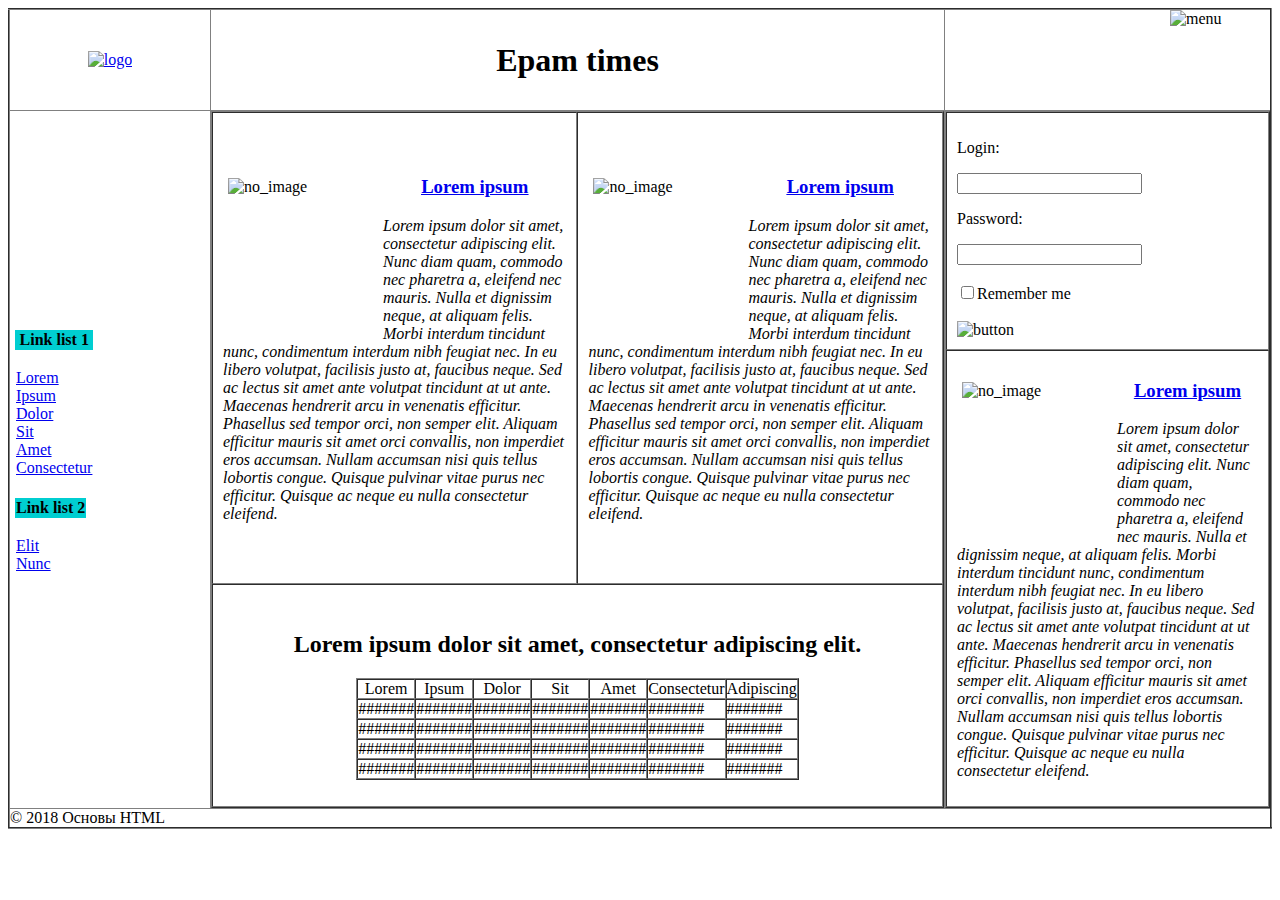
==== Epam times.html @ 080b2de4 "Update Epam times.html" ====
<!DOCTYPE html PUBLIC "-//W3C//DTD XHTML 1.0 Transitional//EN" "http://www.w3.org/TR/xhtml1/DTD/xhtml1-transitional.dtd">
<html height:100%>
<head>
    <meta http-equiv="Content-Type" content="text/html; charset=utf-8">
    <meta charset="utf-8">
    <title>Epam times</title>

</head>
<body width="100%" height="100%">
<table rules="all" width="100%" height="100%" cellpadding="0" cellspacing="0" border="2px solid">
<tr height="100px">
 <td align="center" >
    <a href="https://www.epam-group.ru/" name = "logo"><img src="C:\HTML\logo.png" target="_blank" alt = "logo" width="175px" height="100px" title="Official website Epam"></a>
 </td>
 <td>
   <h1 align="center">Epam times</h1>
 </td>
 <td>
  <img src="C:\HTML\menu.png" alt = "menu" align="right" width="100px" height="100px">
 </td>
</tr>
<tr>
 <td width="200px">
   <table>
  
   <td >
   <table align="center"> 
   <tr align="center"><th  align="center" bgcolor="#00CED1">Link list 1 </th></tr>
	<tr>
	 <td align="left">
                <dl>
                    <a href ="https://ru.wikipedia.org/wiki/Lorem_ipsum"title="https://ru.wikipedia.org/wiki/Lorem_ipsum"><dt>Lorem</dt></a>
                    <a href ="https://ru.wiktionary.org/wiki/ipsum"title="https://ru.wiktionary.org/wiki/ipsum"><dt>Ipsum</dt></a>
                    <a href ="https://ru.wiktionary.org/wiki/dolor"title="https://ru.wiktionary.org/wiki/dolor"><dt>Dolor</dt></a>
                    <a href ="https://ru.wiktionary.org/wiki/sit"title="https://ru.wiktionary.org/wiki/sit"><dt>Sit</dt></a>
                    <a href ="https://ru.wiktionary.org/wiki/amet"rel="nofollow" title="https://ru.wiktionary.org/wiki/amet"><dt>Amet</dt></a>
                    <a href ="https://en.wiktionary.org/wiki/consectetur"rel="nofollow" title="https://en.wiktionary.org/wiki/consectetur"><dt>Consectetur</dt></a>
                </dl>
     </td>
	</tr>
   </table>
   <table>
    <tr><th align="center" bgcolor="#00CED1">Link list 2</th></tr> 
	<tr> 
	<td>
                <dl>
                    <a href ="https://en.wikipedia.org/wiki/Elit,_Eritrea"title="https://en.wikipedia.org/wiki/Elit,_Eritrea"><dt>Elit</dt></a>
                    <a href ="#logo" title="logo"><dt>Nunc</dt></a>
                </dl>
    </td>
	</tr>
   </table>
   </td>
  </table>
  </td>
 <td>
  <table  width ="100%" height ="100%" cellpadding="10" cellspacing="0" border="1px solid"> 
   <tr>
    <td>
	<p><img src="C:\HTML\no_image.png" alt = "no_image" width="150px" height="150px" align="left" vspace="5" hspace="5"><a href ="https://ru.wikipedia.org/wiki/Lorem_ipsum"title="https://ru.wikipedia.org/wiki/Lorem_ipsum"><h3 align="center"><ins>Lorem ipsum</ins></h3></a><i>Lorem ipsum dolor sit amet, consectetur adipiscing elit. Nunc diam quam, commodo nec pharetra a, eleifend nec mauris. Nulla et dignissim neque, at aliquam felis. Morbi interdum tincidunt nunc, condimentum interdum nibh feugiat nec. In eu libero volutpat, facilisis justo at, faucibus neque. Sed ac lectus sit amet ante volutpat tincidunt at ut ante. Maecenas hendrerit arcu in venenatis efficitur. Phasellus sed tempor orci, non semper elit. Aliquam efficitur mauris sit amet orci convallis, non imperdiet eros accumsan. Nullam accumsan nisi quis tellus lobortis congue. Quisque pulvinar vitae purus nec efficitur. Quisque ac neque eu nulla consectetur eleifend.</i></p>
    </td>
	<td>
	 <p><img src="C:\HTML\no_image.png" alt = "no_image" width="150px" height="150px" align="left" vspace="5" hspace="5"><a href ="https://ru.wikipedia.org/wiki/Lorem_ipsum"title="https://ru.wikipedia.org/wiki/Lorem_ipsum"><h3 align="center"><ins>Lorem ipsum</ins></h3></a><i>Lorem ipsum dolor sit amet, consectetur adipiscing elit. Nunc diam quam, commodo nec pharetra a, eleifend nec mauris. Nulla et dignissim neque, at aliquam felis. Morbi interdum tincidunt nunc, condimentum interdum nibh feugiat nec. In eu libero volutpat, facilisis justo at, faucibus neque. Sed ac lectus sit amet ante volutpat tincidunt at ut ante. Maecenas hendrerit arcu in venenatis efficitur. Phasellus sed tempor orci, non semper elit. Aliquam efficitur mauris sit amet orci convallis, non imperdiet eros accumsan. Nullam accumsan nisi quis tellus lobortis congue. Quisque pulvinar vitae purus nec efficitur. Quisque ac neque eu nulla consectetur eleifend.</i></p>
	</td>
   </tr>
   <tr>
    <td colspan="2">
	 <table align="center" cellpadding="0" cellspacing="0" border="1px solid">
			<tr>
			<h2 align="center">Lorem ipsum dolor sit amet, consectetur adipiscing elit.<h2>
			<thead>
			<td align="center">Lorem </td>
			<td align="center">Ipsum </td>
			<td align="center">Dolor </td>
			<td align="center">Sit </td>
			<td align="center">Amet </td>
			<td align="center">Consectetur </td>
			<td align="center">Adipiscing </td>
			</thead>
			</tr>
			<tr>
			<td align="left">####### </td>
			<td align="left">####### </td>
			<td align="left">####### </td>
			<td align="left">####### </td>
			<td align="left">####### </td>
			<td align="left">####### </td>
			<td align="left">####### </td>
			</tr>
			<tr>
			<td align="left">####### </td>
			<td align="left">####### </td>
			<td align="left">####### </td>
			<td align="left">####### </td>
			<td align="left">####### </td>
			<td align="left">####### </td>
			<td align="left">####### </td>
			</tr>
			<tr>
			<td align="left">####### </td>
			<td align="left">####### </td>
			<td align="left">####### </td>
			<td align="left">####### </td>
			<td align="left">####### </td>
			<td align="left">####### </td>
			<td align="left">####### </td>
			</tr>
			<tr>
			<td align="left">####### </td>
			<td align="left">####### </td>
			<td align="left">####### </td>
			<td align="left">####### </td>
			<td align="left">####### </td>
			<td align="left">####### </td>
			<td align="left">####### </td>
			</tr>
	  </table>
	</td>
   </tr>
  </table>
 </td>
 <td>
  <table width="325px" cellpadding="10" cellspacing="0" border="1px solid">
  <tr> 
   <td>
    <form>
	        <p>Login:</p>
			<input type="text" name="Enter the login"/>
			<br />
			<p>Password:</p>
			<input type="password" name="Enter the password"/><br />
			<br />
			<input type="checkbox" name="Remember me" value="1" />Remember me<br />
			<br />
			<img src="C:\HTML\button.png" alt = "button" width="150" height="75">
    </form>
   </td>
  </tr>
  <tr>
   <td>
     <p><img src="C:\HTML\no_image.png" alt = "no_image" width="150px" height="150px" align="left" vspace="5" hspace="5"><a href ="https://ru.wikipedia.org/wiki/Lorem_ipsum"title="https://ru.wikipedia.org/wiki/Lorem_ipsum"><h3 align="center"><ins>Lorem ipsum</ins></h3></a><i>Lorem ipsum dolor sit amet, consectetur adipiscing elit. Nunc diam quam, commodo nec pharetra a, eleifend nec mauris. Nulla et dignissim neque, at aliquam felis. Morbi interdum tincidunt nunc, condimentum interdum nibh feugiat nec. In eu libero volutpat, facilisis justo at, faucibus neque. Sed ac lectus sit amet ante volutpat tincidunt at ut ante. Maecenas hendrerit arcu in venenatis efficitur. Phasellus sed tempor orci, non semper elit. Aliquam efficitur mauris sit amet orci convallis, non imperdiet eros accumsan. Nullam accumsan nisi quis tellus lobortis congue. Quisque pulvinar vitae purus nec efficitur. Quisque ac neque eu nulla consectetur eleifend.</i></p>
   </td> 
  </tr>
  </table>
 </td>
</tr>

<tr>
  <td colspan="3">&copy; 2018 Основы HTML</td>
 </tr>
</table>
</body>
</html>
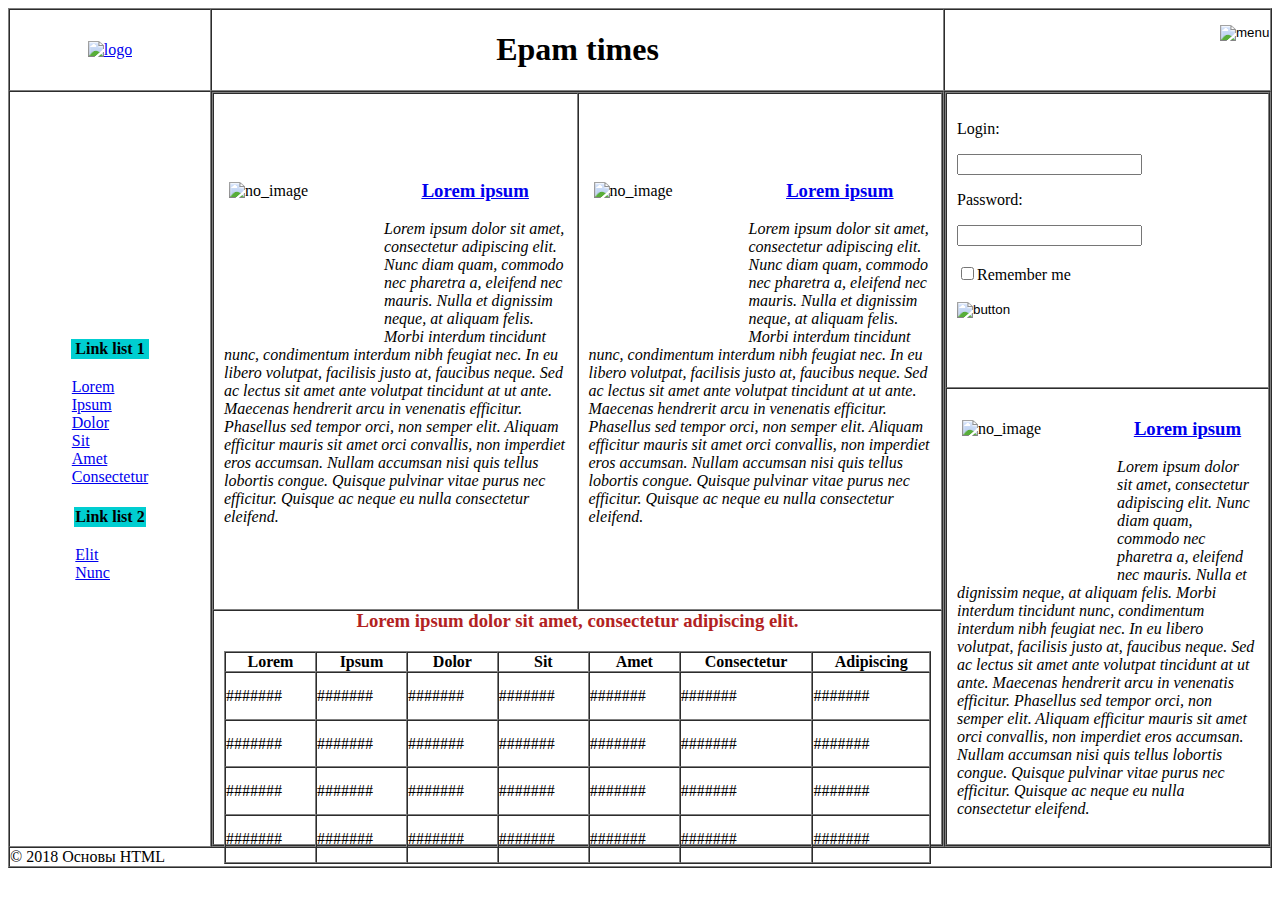
==== commit fe6b5a2e: "Update Epam times.html" ====
--- a/Epam times.html
+++ b/Epam times.html
@@ -6,28 +6,28 @@
     <title>Epam times</title>
 
 </head>
-<body width="100%" height="100%">
-<table rules="all" width="100%" height="100%" cellpadding="0" cellspacing="0" border="2px solid">
-<tr height="100px">
+<body>
+<table width="100%" height="100%" cellpadding="0" cellspacing="0" border="1px solid">
+<tr height="75px" height="75px">
  <td align="center" >
     <a href="https://www.epam-group.ru/" name = "logo"><img src="C:\HTML\logo.png" target="_blank" alt = "logo" width="175px" height="100px" title="Official website Epam"></a>
  </td>
  <td>
-   <h1 align="center">Epam times</h1>
+   <h1 align="center" >Epam times</h1>
  </td>
- <td>
-  <img src="C:\HTML\menu.png" alt = "menu" align="right" width="100px" height="100px">
+ <td >
+  <input type = "image" src = "C:\HTML\menu.png" name = "menu" align="right" alt = "menu" width="50px" height="50px" value = "Значение кнопки" /> 
  </td>
 </tr>
 <tr>
  <td width="200px">
-   <table>
+   <table width ="100%" height ="100%">
   
    <td >
    <table align="center"> 
-   <tr align="center"><th  align="center" bgcolor="#00CED1">Link list 1 </th></tr>
+   <tr  align="center"><th  align="center" bgcolor="#00CED1">Link list 1 </th></tr>
 	<tr>
-	 <td align="left">
+	 <td  align="left">
                 <dl>
                     <a href ="https://ru.wikipedia.org/wiki/Lorem_ipsum"title="https://ru.wikipedia.org/wiki/Lorem_ipsum"><dt>Lorem</dt></a>
                     <a href ="https://ru.wiktionary.org/wiki/ipsum"title="https://ru.wiktionary.org/wiki/ipsum"><dt>Ipsum</dt></a>
@@ -39,7 +39,7 @@
      </td>
 	</tr>
    </table>
-   <table>
+   <table align="center">
     <tr><th align="center" bgcolor="#00CED1">Link list 2</th></tr> 
 	<tr> 
 	<td>
@@ -54,9 +54,9 @@
   </table>
   </td>
  <td>
-  <table  width ="100%" height ="100%" cellpadding="10" cellspacing="0" border="1px solid"> 
+  <table   width ="100%" height ="100%" cellpadding="10" cellspacing="0" border="1px solid"> 
    <tr>
-    <td>
+    <td style="text-align: top;">
 	<p><img src="C:\HTML\no_image.png" alt = "no_image" width="150px" height="150px" align="left" vspace="5" hspace="5"><a href ="https://ru.wikipedia.org/wiki/Lorem_ipsum"title="https://ru.wikipedia.org/wiki/Lorem_ipsum"><h3 align="center"><ins>Lorem ipsum</ins></h3></a><i>Lorem ipsum dolor sit amet, consectetur adipiscing elit. Nunc diam quam, commodo nec pharetra a, eleifend nec mauris. Nulla et dignissim neque, at aliquam felis. Morbi interdum tincidunt nunc, condimentum interdum nibh feugiat nec. In eu libero volutpat, facilisis justo at, faucibus neque. Sed ac lectus sit amet ante volutpat tincidunt at ut ante. Maecenas hendrerit arcu in venenatis efficitur. Phasellus sed tempor orci, non semper elit. Aliquam efficitur mauris sit amet orci convallis, non imperdiet eros accumsan. Nullam accumsan nisi quis tellus lobortis congue. Quisque pulvinar vitae purus nec efficitur. Quisque ac neque eu nulla consectetur eleifend.</i></p>
     </td>
 	<td>
@@ -65,17 +65,17 @@
    </tr>
    <tr>
     <td colspan="2">
-	 <table align="center" cellpadding="0" cellspacing="0" border="1px solid">
+	<h3 align="center"><font color="#B22222" >Lorem ipsum dolor sit amet, consectetur adipiscing elit.</font></h3>
+	 <table width="100%"  height="100%" align="center" cellpadding="0" cellspacing="0" border="1px solid">
 			<tr>
-			<h2 align="center">Lorem ipsum dolor sit amet, consectetur adipiscing elit.<h2>
 			<thead>
-			<td align="center">Lorem </td>
-			<td align="center">Ipsum </td>
-			<td align="center">Dolor </td>
-			<td align="center">Sit </td>
-			<td align="center">Amet </td>
-			<td align="center">Consectetur </td>
-			<td align="center">Adipiscing </td>
+			<td align="center"><b>Lorem</b></td>
+			<td align="center"><b>Ipsum</b></td>
+			<td align="center"><b>Dolor</b></td>
+			<td align="center"><b>Sit</b></td>
+			<td align="center"><b>Amet</b></td>
+			<td align="center"><b>Consectetur</b></td>
+			<td align="center"><b>Adipiscing</b></td>
 			</thead>
 			</tr>
 			<tr>
@@ -132,7 +132,7 @@
 			<br />
 			<input type="checkbox" name="Remember me" value="1" />Remember me<br />
 			<br />
-			<img src="C:\HTML\button.png" alt = "button" width="150" height="75">
+		    <input type = "image" src = "C:\HTML\button.png" name = "button" alt = "button" width="150" height="75" value = "Значение кнопки" /> 
     </form>
    </td>
   </tr>
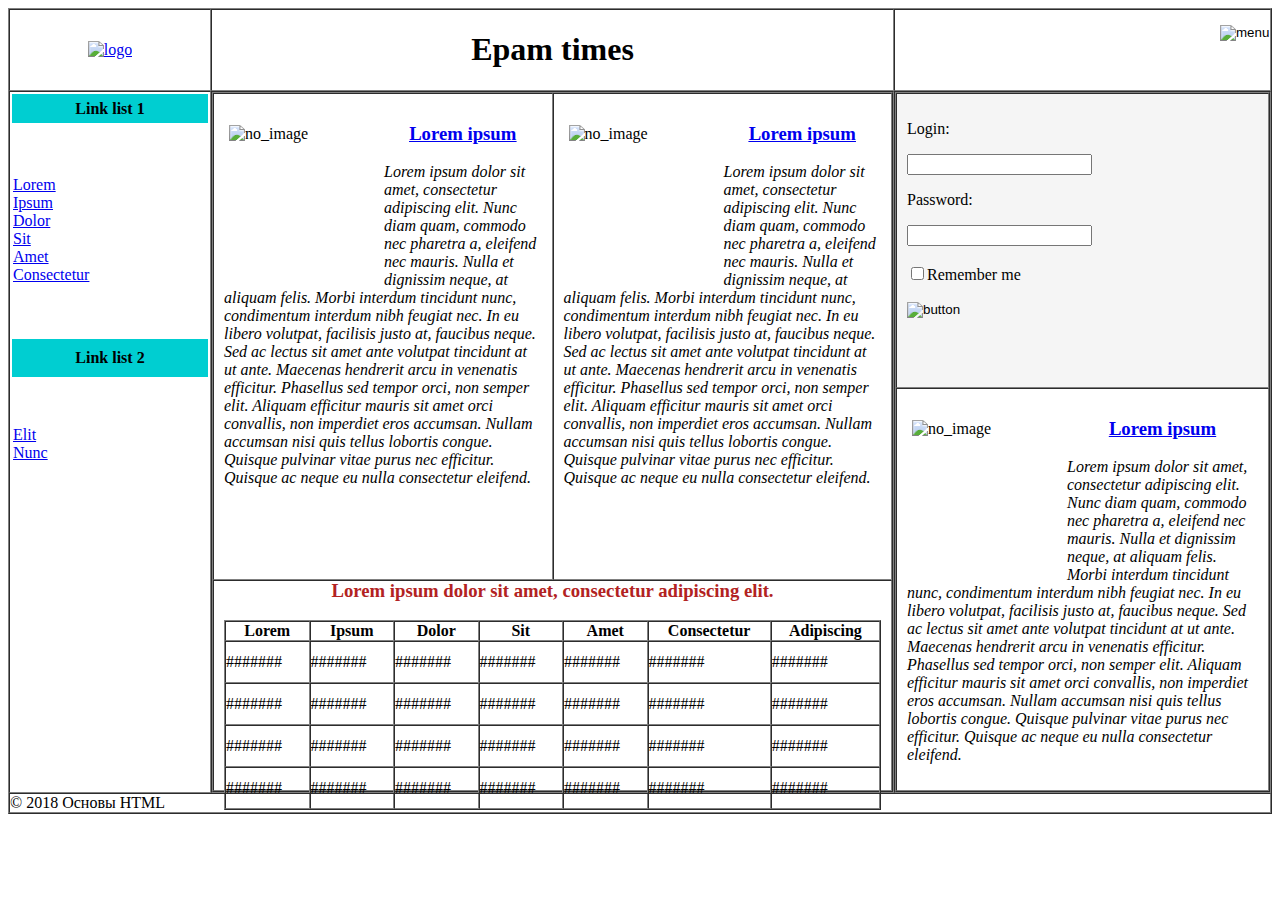
==== commit 59cb59b4: "Update Epam times.html" ====
--- a/Epam times.html
+++ b/Epam times.html
@@ -8,9 +8,9 @@
 </head>
 <body>
 <table width="100%" height="100%" cellpadding="0" cellspacing="0" border="1px solid">
-<tr height="75px" height="75px">
+<tr  height="75px" height="75px">
  <td align="center" >
-    <a href="https://www.epam-group.ru/" name = "logo"><img src="C:\HTML\logo.png" target="_blank" alt = "logo" width="175px" height="100px" title="Official website Epam"></a>
+    <a href="https://www.epam-group.ru/" name = "logo"><img src="C:\HTML\logo.png" target="_blank" alt = "logo" width="175px" height="75px" title="Official website Epam"></a>
  </td>
  <td>
    <h1 align="center" >Epam times</h1>
@@ -20,12 +20,9 @@
  </td>
 </tr>
 <tr>
- <td width="200px">
-   <table width ="100%" height ="100%">
-  
-   <td >
-   <table align="center"> 
-   <tr  align="center"><th  align="center" bgcolor="#00CED1">Link list 1 </th></tr>
+ <td valign= "top" width="200px">
+   <table align="center" height="35%" width="100%"> 
+   <tr  align="center" bgcolor="#00CED1" ><th  align="center" >Link list 1 </th></tr>
 	<tr>
 	 <td  align="left">
                 <dl>
@@ -39,7 +36,7 @@
      </td>
 	</tr>
    </table>
-   <table align="center">
+   <table align="center" height="25%" width="100%">
     <tr><th align="center" bgcolor="#00CED1">Link list 2</th></tr> 
 	<tr> 
 	<td>
@@ -50,21 +47,19 @@
     </td>
 	</tr>
    </table>
-   </td>
-  </table>
   </td>
  <td>
   <table   width ="100%" height ="100%" cellpadding="10" cellspacing="0" border="1px solid"> 
    <tr>
-    <td style="text-align: top;">
+    <td valign= "top">
 	<p><img src="C:\HTML\no_image.png" alt = "no_image" width="150px" height="150px" align="left" vspace="5" hspace="5"><a href ="https://ru.wikipedia.org/wiki/Lorem_ipsum"title="https://ru.wikipedia.org/wiki/Lorem_ipsum"><h3 align="center"><ins>Lorem ipsum</ins></h3></a><i>Lorem ipsum dolor sit amet, consectetur adipiscing elit. Nunc diam quam, commodo nec pharetra a, eleifend nec mauris. Nulla et dignissim neque, at aliquam felis. Morbi interdum tincidunt nunc, condimentum interdum nibh feugiat nec. In eu libero volutpat, facilisis justo at, faucibus neque. Sed ac lectus sit amet ante volutpat tincidunt at ut ante. Maecenas hendrerit arcu in venenatis efficitur. Phasellus sed tempor orci, non semper elit. Aliquam efficitur mauris sit amet orci convallis, non imperdiet eros accumsan. Nullam accumsan nisi quis tellus lobortis congue. Quisque pulvinar vitae purus nec efficitur. Quisque ac neque eu nulla consectetur eleifend.</i></p>
     </td>
-	<td>
+	<td valign= "top">
 	 <p><img src="C:\HTML\no_image.png" alt = "no_image" width="150px" height="150px" align="left" vspace="5" hspace="5"><a href ="https://ru.wikipedia.org/wiki/Lorem_ipsum"title="https://ru.wikipedia.org/wiki/Lorem_ipsum"><h3 align="center"><ins>Lorem ipsum</ins></h3></a><i>Lorem ipsum dolor sit amet, consectetur adipiscing elit. Nunc diam quam, commodo nec pharetra a, eleifend nec mauris. Nulla et dignissim neque, at aliquam felis. Morbi interdum tincidunt nunc, condimentum interdum nibh feugiat nec. In eu libero volutpat, facilisis justo at, faucibus neque. Sed ac lectus sit amet ante volutpat tincidunt at ut ante. Maecenas hendrerit arcu in venenatis efficitur. Phasellus sed tempor orci, non semper elit. Aliquam efficitur mauris sit amet orci convallis, non imperdiet eros accumsan. Nullam accumsan nisi quis tellus lobortis congue. Quisque pulvinar vitae purus nec efficitur. Quisque ac neque eu nulla consectetur eleifend.</i></p>
 	</td>
    </tr>
    <tr>
-    <td colspan="2">
+    <td colspan="2" >
 	<h3 align="center"><font color="#B22222" >Lorem ipsum dolor sit amet, consectetur adipiscing elit.</font></h3>
 	 <table width="100%"  height="100%" align="center" cellpadding="0" cellspacing="0" border="1px solid">
 			<tr>
@@ -119,10 +114,10 @@
    </tr>
   </table>
  </td>
- <td>
-  <table width="325px" cellpadding="10" cellspacing="0" border="1px solid">
+ <td >
+  <table width="375px" cellpadding="10" cellspacing="0" border="1px solid">
   <tr> 
-   <td>
+   <td bgcolor="#F5F5F5">
     <form>
 	        <p>Login:</p>
 			<input type="text" name="Enter the login"/>
@@ -137,7 +132,7 @@
    </td>
   </tr>
   <tr>
-   <td>
+   <td valign= "top">
      <p><img src="C:\HTML\no_image.png" alt = "no_image" width="150px" height="150px" align="left" vspace="5" hspace="5"><a href ="https://ru.wikipedia.org/wiki/Lorem_ipsum"title="https://ru.wikipedia.org/wiki/Lorem_ipsum"><h3 align="center"><ins>Lorem ipsum</ins></h3></a><i>Lorem ipsum dolor sit amet, consectetur adipiscing elit. Nunc diam quam, commodo nec pharetra a, eleifend nec mauris. Nulla et dignissim neque, at aliquam felis. Morbi interdum tincidunt nunc, condimentum interdum nibh feugiat nec. In eu libero volutpat, facilisis justo at, faucibus neque. Sed ac lectus sit amet ante volutpat tincidunt at ut ante. Maecenas hendrerit arcu in venenatis efficitur. Phasellus sed tempor orci, non semper elit. Aliquam efficitur mauris sit amet orci convallis, non imperdiet eros accumsan. Nullam accumsan nisi quis tellus lobortis congue. Quisque pulvinar vitae purus nec efficitur. Quisque ac neque eu nulla consectetur eleifend.</i></p>
    </td> 
   </tr>
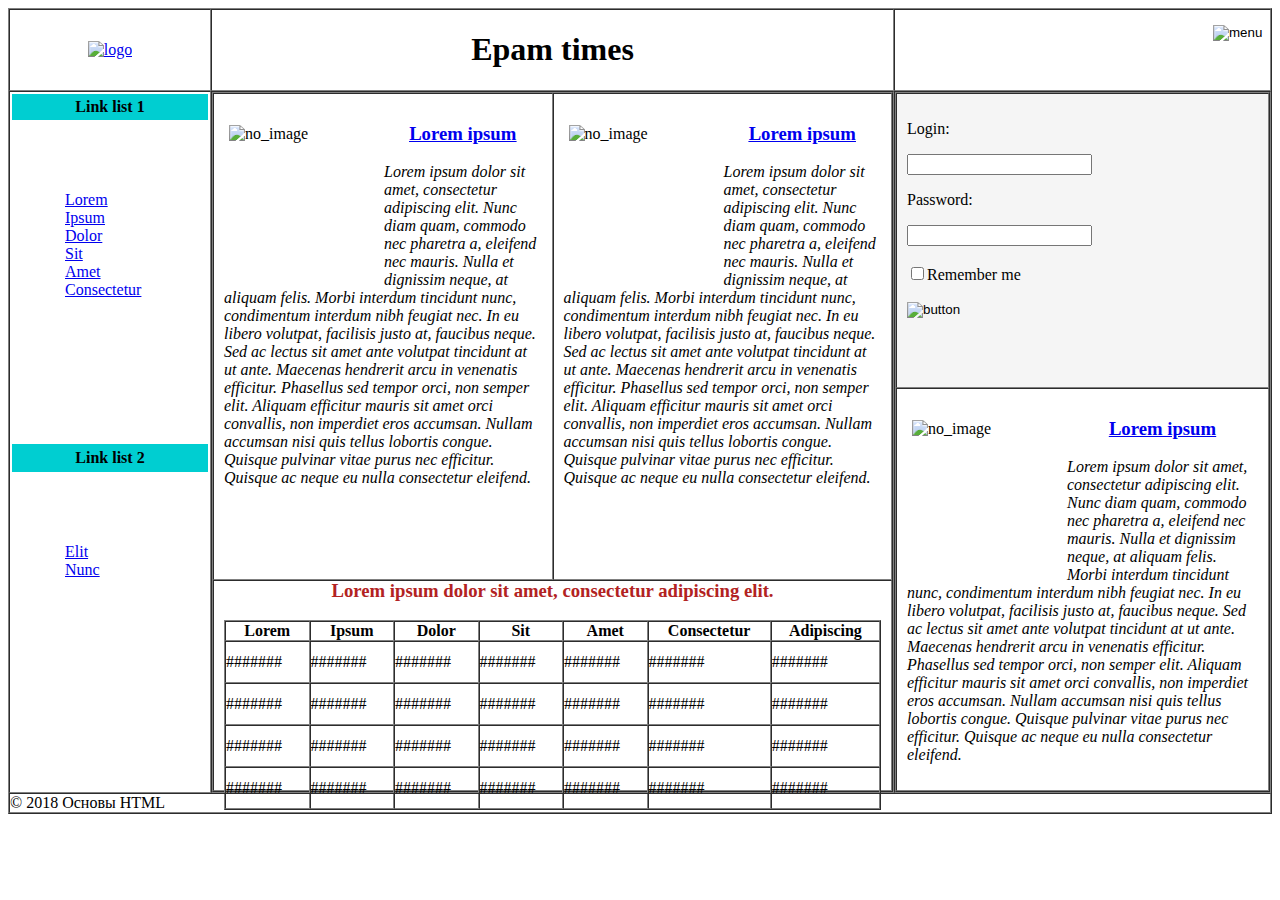
==== commit 9da29632: "Update Epam times.html" ====
--- a/Epam times.html
+++ b/Epam times.html
@@ -8,7 +8,7 @@
 </head>
 <body>
 <table width="100%" height="100%" cellpadding="0" cellspacing="0" border="1px solid">
-<tr  height="75px" height="75px">
+<tr  height="50px" height="75px">
  <td align="center" >
     <a href="https://www.epam-group.ru/" name = "logo"><img src="C:\HTML\logo.png" target="_blank" alt = "logo" width="175px" height="75px" title="Official website Epam"></a>
  </td>
@@ -16,15 +16,24 @@
    <h1 align="center" >Epam times</h1>
  </td>
  <td >
+ <table  align="right">
+ <tr>
+ <td>
   <input type = "image" src = "C:\HTML\menu.png" name = "menu" align="right" alt = "menu" width="50px" height="50px" value = "Значение кнопки" /> 
+  <td>
+  </tr>
+ </table>
  </td>
-</tr>
+ </tr>
 <tr>
  <td valign= "top" width="200px">
-   <table align="center" height="35%" width="100%"> 
-   <tr  align="center" bgcolor="#00CED1" ><th  align="center" >Link list 1 </th></tr>
-	<tr>
-	 <td  align="left">
+   <table align="center" height="50%" width="100%"> 
+   <tr align="center" bgcolor="#00CED1" ><th  align="center" >Link list 1 </th></tr>
+	<tr valign="top">
+	 <td>
+	 <table height="50%" cellpadding="50" >
+	 <tr>
+	 <td>
                 <dl>
                     <a href ="https://ru.wikipedia.org/wiki/Lorem_ipsum"title="https://ru.wikipedia.org/wiki/Lorem_ipsum"><dt>Lorem</dt></a>
                     <a href ="https://ru.wiktionary.org/wiki/ipsum"title="https://ru.wiktionary.org/wiki/ipsum"><dt>Ipsum</dt></a>
@@ -33,17 +42,26 @@
                     <a href ="https://ru.wiktionary.org/wiki/amet"rel="nofollow" title="https://ru.wiktionary.org/wiki/amet"><dt>Amet</dt></a>
                     <a href ="https://en.wiktionary.org/wiki/consectetur"rel="nofollow" title="https://en.wiktionary.org/wiki/consectetur"><dt>Consectetur</dt></a>
                 </dl>
+				</td>
+				</tr>
+				</table>
      </td>
 	</tr>
    </table>
-   <table align="center" height="25%" width="100%">
+   <table align="center" height="40%" width="100%">
     <tr><th align="center" bgcolor="#00CED1">Link list 2</th></tr> 
 	<tr> 
+	<td>
+	<table height="100%" cellpadding="50" >
+	<tr valign="top">
 	<td>
                 <dl>
                     <a href ="https://en.wikipedia.org/wiki/Elit,_Eritrea"title="https://en.wikipedia.org/wiki/Elit,_Eritrea"><dt>Elit</dt></a>
                     <a href ="#logo" title="logo"><dt>Nunc</dt></a>
                 </dl>
+				</td>
+				</tr>
+				</table>
     </td>
 	</tr>
    </table>
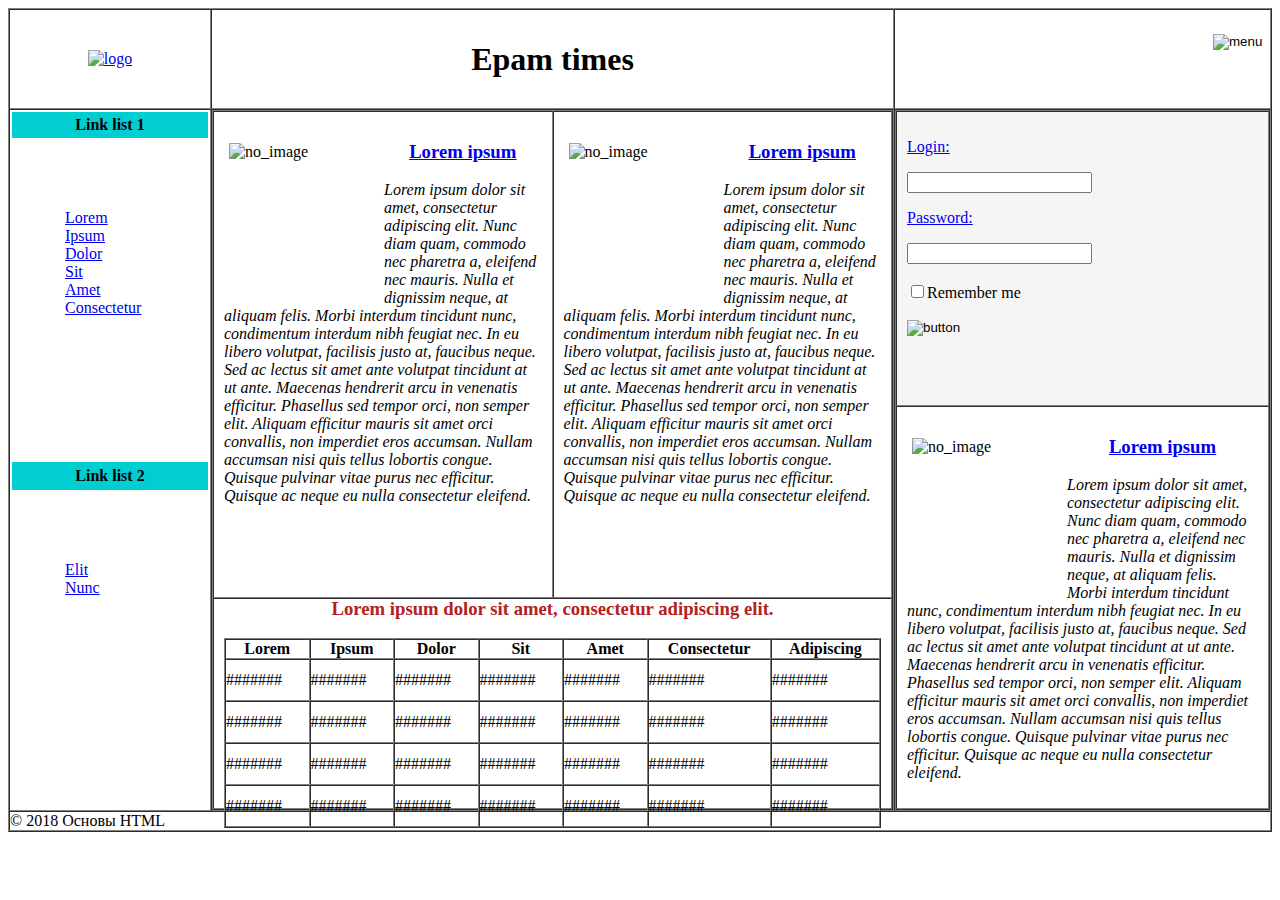
==== commit 8c45a48c: "Update Epam times.html" ====
--- a/Epam times.html
+++ b/Epam times.html
@@ -8,9 +8,9 @@
 </head>
 <body>
 <table width="100%" height="100%" cellpadding="0" cellspacing="0" border="1px solid">
-<tr  height="50px" height="75px">
+<tr  height="100px" height="75px">
  <td align="center" >
-    <a href="https://www.epam-group.ru/" name = "logo"><img src="C:\HTML\logo.png" target="_blank" alt = "logo" width="175px" height="75px" title="Official website Epam"></a>
+    <a href="https://www.epam-group.ru/" tabindex="1" name = "logo"><img src="C:\HTML\logo.png" target="_blank" alt = "logo" width="175px" height="75px" title="Official website Epam"></a>
  </td>
  <td>
    <h1 align="center" >Epam times</h1>
@@ -19,28 +19,28 @@
  <table  align="right">
  <tr>
  <td>
-  <input type = "image" src = "C:\HTML\menu.png" name = "menu" align="right" alt = "menu" width="50px" height="50px" value = "Значение кнопки" /> 
+  <input type = "image" src = "C:\HTML\menu.png" tabindex="2" name = "menu" align="right" alt = "menu" width="50px" height="50px" value = "Значение кнопки" /> 
   <td>
   </tr>
  </table>
  </td>
  </tr>
 <tr>
- <td valign= "top" width="200px">
-   <table align="center" height="50%" width="100%"> 
+ <td valign="top" width="200px">
+   <table align="center" height="50%" width="200px"> 
    <tr align="center" bgcolor="#00CED1" ><th  align="center" >Link list 1 </th></tr>
 	<tr valign="top">
-	 <td>
+	 <td valign="top">
 	 <table height="50%" cellpadding="50" >
 	 <tr>
-	 <td>
+	 <td valign="top">
                 <dl>
-                    <a href ="https://ru.wikipedia.org/wiki/Lorem_ipsum"title="https://ru.wikipedia.org/wiki/Lorem_ipsum"><dt>Lorem</dt></a>
-                    <a href ="https://ru.wiktionary.org/wiki/ipsum"title="https://ru.wiktionary.org/wiki/ipsum"><dt>Ipsum</dt></a>
-                    <a href ="https://ru.wiktionary.org/wiki/dolor"title="https://ru.wiktionary.org/wiki/dolor"><dt>Dolor</dt></a>
-                    <a href ="https://ru.wiktionary.org/wiki/sit"title="https://ru.wiktionary.org/wiki/sit"><dt>Sit</dt></a>
-                    <a href ="https://ru.wiktionary.org/wiki/amet"rel="nofollow" title="https://ru.wiktionary.org/wiki/amet"><dt>Amet</dt></a>
-                    <a href ="https://en.wiktionary.org/wiki/consectetur"rel="nofollow" title="https://en.wiktionary.org/wiki/consectetur"><dt>Consectetur</dt></a>
+                    <a href ="https://ru.wikipedia.org/wiki/Lorem_ipsum" accesskey="l" title="https://ru.wikipedia.org/wiki/Lorem_ipsum" tabindex="3">Lorem</a><br />
+                    <a href ="https://ru.wiktionary.org/wiki/ipsum" accesskey="i" title="https://ru.wiktionary.org/wiki/ipsum" tabindex="3">Ipsum</a><br />
+                    <a href ="https://ru.wiktionary.org/wiki/dolor"  accesskey="d" title="https://ru.wiktionary.org/wiki/dolor" tabindex="3">Dolor</a><br />
+                    <a href ="https://ru.wiktionary.org/wiki/sit" accesskey="s" title="https://ru.wiktionary.org/wiki/sit" tabindex="3">Sit</a><br />
+                    <a href ="https://ru.wiktionary.org/wiki/amet" accesskey="a" rel="nofollow" title="https://ru.wiktionary.org/wiki/amet" tabindex="4">Amet</a><br />
+                    <a href ="https://en.wiktionary.org/wiki/consectetur" accesskey="c" rel="nofollow" title="https://en.wiktionary.org/wiki/consectetur" tabindex="4">Consectetur</a>
                 </dl>
 				</td>
 				</tr>
@@ -48,16 +48,16 @@
      </td>
 	</tr>
    </table>
-   <table align="center" height="40%" width="100%">
+   <table align="center" height="40%" width="200px">
     <tr><th align="center" bgcolor="#00CED1">Link list 2</th></tr> 
-	<tr> 
-	<td>
+	<tr valign="top"> 
+	<td valign="top">
 	<table height="100%" cellpadding="50" >
-	<tr valign="top">
-	<td>
+	<tr >
+	<td valign="top">
                 <dl>
-                    <a href ="https://en.wikipedia.org/wiki/Elit,_Eritrea"title="https://en.wikipedia.org/wiki/Elit,_Eritrea"><dt>Elit</dt></a>
-                    <a href ="#logo" title="logo"><dt>Nunc</dt></a>
+                    <a href ="https://en.wikipedia.org/wiki/Elit,_Eritrea" accesskey="e" title="https://en.wikipedia.org/wiki/Elit,_Eritrea" tabindex="3">Elit</a><br />
+                    <a href ="#logo"  accesskey="n" title="logo" tabindex="3">Nunc</a>
                 </dl>
 				</td>
 				</tr>
@@ -70,10 +70,10 @@
   <table   width ="100%" height ="100%" cellpadding="10" cellspacing="0" border="1px solid"> 
    <tr>
     <td valign= "top">
-	<p><img src="C:\HTML\no_image.png" alt = "no_image" width="150px" height="150px" align="left" vspace="5" hspace="5"><a href ="https://ru.wikipedia.org/wiki/Lorem_ipsum"title="https://ru.wikipedia.org/wiki/Lorem_ipsum"><h3 align="center"><ins>Lorem ipsum</ins></h3></a><i>Lorem ipsum dolor sit amet, consectetur adipiscing elit. Nunc diam quam, commodo nec pharetra a, eleifend nec mauris. Nulla et dignissim neque, at aliquam felis. Morbi interdum tincidunt nunc, condimentum interdum nibh feugiat nec. In eu libero volutpat, facilisis justo at, faucibus neque. Sed ac lectus sit amet ante volutpat tincidunt at ut ante. Maecenas hendrerit arcu in venenatis efficitur. Phasellus sed tempor orci, non semper elit. Aliquam efficitur mauris sit amet orci convallis, non imperdiet eros accumsan. Nullam accumsan nisi quis tellus lobortis congue. Quisque pulvinar vitae purus nec efficitur. Quisque ac neque eu nulla consectetur eleifend.</i></p>
+	<p><img src="C:\HTML\no_image.png" alt = "no_image" width="150px" height="150px" align="left" vspace="5" hspace="5"><a href ="https://ru.wikipedia.org/wiki/Lorem_ipsum"title="https://ru.wikipedia.org/wiki/Lorem_ipsum" tabindex="9"><h3 align="center"><ins>Lorem ipsum</ins></h3></a><i>Lorem ipsum dolor sit amet, consectetur adipiscing elit. Nunc diam quam, commodo nec pharetra a, eleifend nec mauris. Nulla et dignissim neque, at aliquam felis. Morbi interdum tincidunt nunc, condimentum interdum nibh feugiat nec. In eu libero volutpat, facilisis justo at, faucibus neque. Sed ac lectus sit amet ante volutpat tincidunt at ut ante. Maecenas hendrerit arcu in venenatis efficitur. Phasellus sed tempor orci, non semper elit. Aliquam efficitur mauris sit amet orci convallis, non imperdiet eros accumsan. Nullam accumsan nisi quis tellus lobortis congue. Quisque pulvinar vitae purus nec efficitur. Quisque ac neque eu nulla consectetur eleifend.</i></p>
     </td>
 	<td valign= "top">
-	 <p><img src="C:\HTML\no_image.png" alt = "no_image" width="150px" height="150px" align="left" vspace="5" hspace="5"><a href ="https://ru.wikipedia.org/wiki/Lorem_ipsum"title="https://ru.wikipedia.org/wiki/Lorem_ipsum"><h3 align="center"><ins>Lorem ipsum</ins></h3></a><i>Lorem ipsum dolor sit amet, consectetur adipiscing elit. Nunc diam quam, commodo nec pharetra a, eleifend nec mauris. Nulla et dignissim neque, at aliquam felis. Morbi interdum tincidunt nunc, condimentum interdum nibh feugiat nec. In eu libero volutpat, facilisis justo at, faucibus neque. Sed ac lectus sit amet ante volutpat tincidunt at ut ante. Maecenas hendrerit arcu in venenatis efficitur. Phasellus sed tempor orci, non semper elit. Aliquam efficitur mauris sit amet orci convallis, non imperdiet eros accumsan. Nullam accumsan nisi quis tellus lobortis congue. Quisque pulvinar vitae purus nec efficitur. Quisque ac neque eu nulla consectetur eleifend.</i></p>
+	 <p><img src="C:\HTML\no_image.png" alt = "no_image" width="150px" height="150px" align="left" vspace="5" hspace="5"><a href ="https://ru.wikipedia.org/wiki/Lorem_ipsum"title="https://ru.wikipedia.org/wiki/Lorem_ipsum" tabindex="9"><h3 align="center"><ins>Lorem ipsum</ins></h3></a><i>Lorem ipsum dolor sit amet, consectetur adipiscing elit. Nunc diam quam, commodo nec pharetra a, eleifend nec mauris. Nulla et dignissim neque, at aliquam felis. Morbi interdum tincidunt nunc, condimentum interdum nibh feugiat nec. In eu libero volutpat, facilisis justo at, faucibus neque. Sed ac lectus sit amet ante volutpat tincidunt at ut ante. Maecenas hendrerit arcu in venenatis efficitur. Phasellus sed tempor orci, non semper elit. Aliquam efficitur mauris sit amet orci convallis, non imperdiet eros accumsan. Nullam accumsan nisi quis tellus lobortis congue. Quisque pulvinar vitae purus nec efficitur. Quisque ac neque eu nulla consectetur eleifend.</i></p>
 	</td>
    </tr>
    <tr>
@@ -137,21 +137,22 @@
   <tr> 
    <td bgcolor="#F5F5F5">
     <form>
-	        <p>Login:</p>
-			<input type="text" name="Enter the login"/>
+	
+	        <p><a href="#Log">Login:</a></p>
+			<a name="Log"><input type="text"  name="Enter the login" tabindex="5"/></a>
 			<br />
-			<p>Password:</p>
-			<input type="password" name="Enter the password"/><br />
+			<p><a href="#Pass">Password:</a></p>
+			<a name="Pass"><input type="password" name="Enter the password" tabindex="6"/></a><br />
 			<br />
-			<input type="checkbox" name="Remember me" value="1" />Remember me<br />
+			<input type="checkbox" name="Remember me" value="1"  tabindex="7"/>Remember me<br />
 			<br />
-		    <input type = "image" src = "C:\HTML\button.png" name = "button" alt = "button" width="150" height="75" value = "Значение кнопки" /> 
+		    <input type = "image" src = "C:\HTML\button.png" name = "button" tabindex="8" alt = "button" width="150" height="75" value = "Значение кнопки" /> 
     </form>
    </td>
   </tr>
   <tr>
    <td valign= "top">
-     <p><img src="C:\HTML\no_image.png" alt = "no_image" width="150px" height="150px" align="left" vspace="5" hspace="5"><a href ="https://ru.wikipedia.org/wiki/Lorem_ipsum"title="https://ru.wikipedia.org/wiki/Lorem_ipsum"><h3 align="center"><ins>Lorem ipsum</ins></h3></a><i>Lorem ipsum dolor sit amet, consectetur adipiscing elit. Nunc diam quam, commodo nec pharetra a, eleifend nec mauris. Nulla et dignissim neque, at aliquam felis. Morbi interdum tincidunt nunc, condimentum interdum nibh feugiat nec. In eu libero volutpat, facilisis justo at, faucibus neque. Sed ac lectus sit amet ante volutpat tincidunt at ut ante. Maecenas hendrerit arcu in venenatis efficitur. Phasellus sed tempor orci, non semper elit. Aliquam efficitur mauris sit amet orci convallis, non imperdiet eros accumsan. Nullam accumsan nisi quis tellus lobortis congue. Quisque pulvinar vitae purus nec efficitur. Quisque ac neque eu nulla consectetur eleifend.</i></p>
+     <p><img src="C:\HTML\no_image.png" alt = "no_image" width="150px" height="150px" align="left" vspace="5" hspace="5"><a href ="https://ru.wikipedia.org/wiki/Lorem_ipsum"title="https://ru.wikipedia.org/wiki/Lorem_ipsum" tabindex="9"><h3 align="center"><ins>Lorem ipsum</ins></h3></a><i>Lorem ipsum dolor sit amet, consectetur adipiscing elit. Nunc diam quam, commodo nec pharetra a, eleifend nec mauris. Nulla et dignissim neque, at aliquam felis. Morbi interdum tincidunt nunc, condimentum interdum nibh feugiat nec. In eu libero volutpat, facilisis justo at, faucibus neque. Sed ac lectus sit amet ante volutpat tincidunt at ut ante. Maecenas hendrerit arcu in venenatis efficitur. Phasellus sed tempor orci, non semper elit. Aliquam efficitur mauris sit amet orci convallis, non imperdiet eros accumsan. Nullam accumsan nisi quis tellus lobortis congue. Quisque pulvinar vitae purus nec efficitur. Quisque ac neque eu nulla consectetur eleifend.</i></p>
    </td> 
   </tr>
   </table>
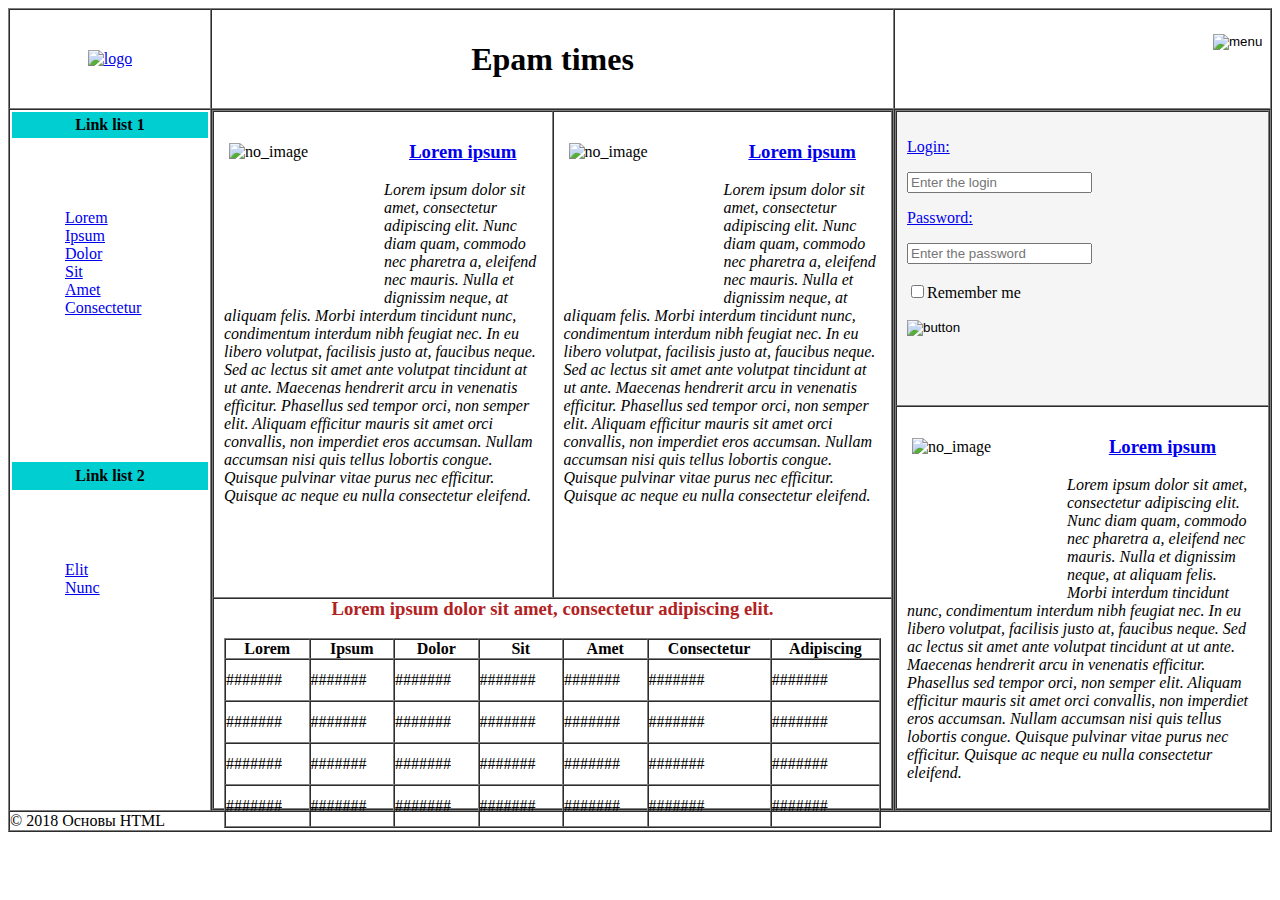
==== commit 42c3d36c: "Update Epam times.html" ====
--- a/Epam times.html
+++ b/Epam times.html
@@ -139,10 +139,10 @@
     <form>
 	
 	        <p><a href="#Log">Login:</a></p>
-			<a name="Log"><input type="text"  name="Enter the login" tabindex="5"/></a>
+			<a name="Log"><input type="text"   placeholder="Enter the login" name="Enter the login" tabindex="5"/></a>
 			<br />
 			<p><a href="#Pass">Password:</a></p>
-			<a name="Pass"><input type="password" name="Enter the password" tabindex="6"/></a><br />
+			<a name="Pass"><input type="password" name="Enter the password"  placeholder="Enter the password" tabindex="6"/></a><br />
 			<br />
 			<input type="checkbox" name="Remember me" value="1"  tabindex="7"/>Remember me<br />
 			<br />
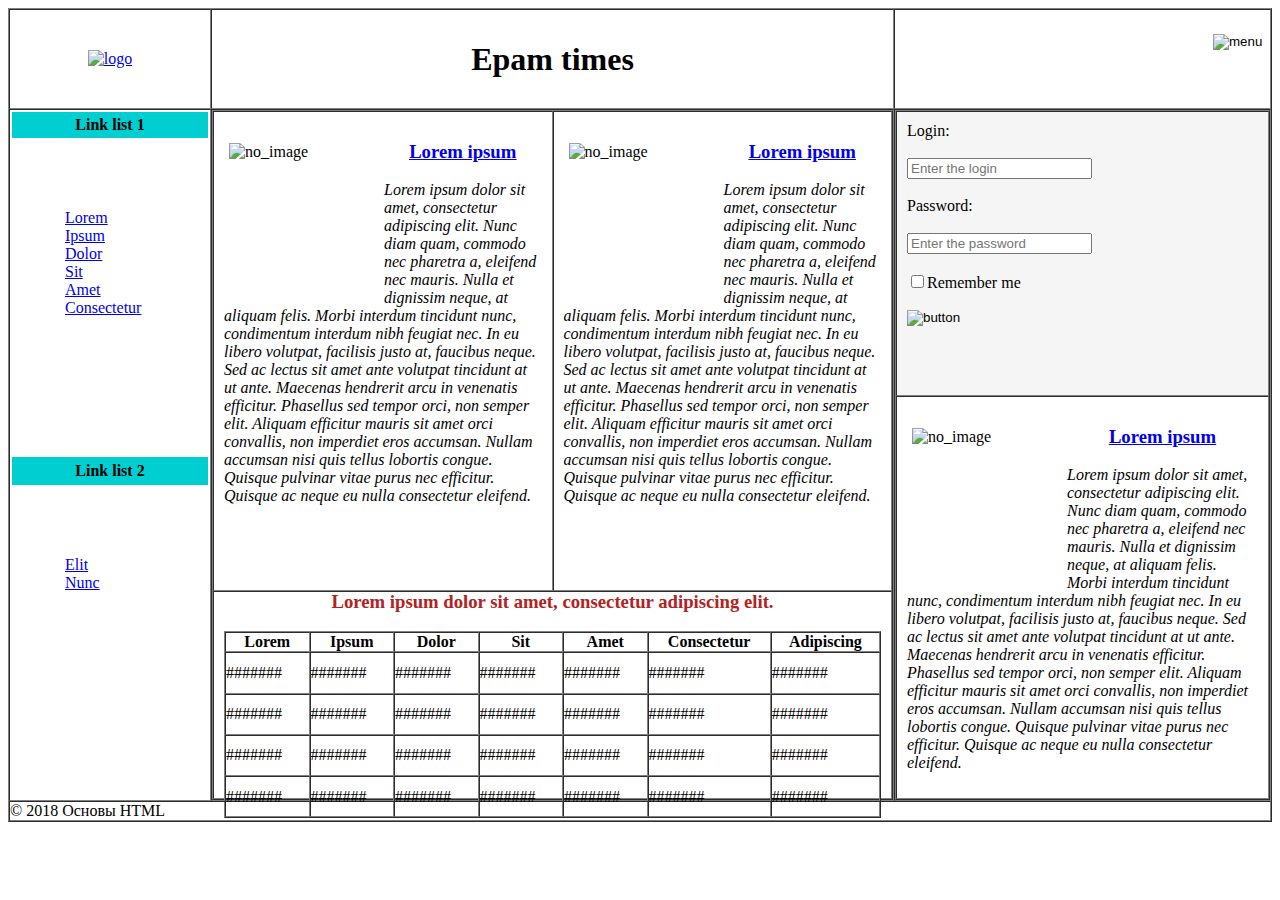
==== commit 376ec98f: "Update Epam times.html" ====
--- a/Epam times.html
+++ b/Epam times.html
@@ -137,12 +137,14 @@
   <tr> 
    <td bgcolor="#F5F5F5">
     <form>
-	
-	        <p><a href="#Log">Login:</a></p>
-			<a name="Log"><input type="text"   placeholder="Enter the login" name="Enter the login" tabindex="5"/></a>
+	                   
+	        <label for="Log">Login:</label><br />
 			<br />
-			<p><a href="#Pass">Password:</a></p>
-			<a name="Pass"><input type="password" name="Enter the password"  placeholder="Enter the password" tabindex="6"/></a><br />
+			<a><input type="text"   placeholder="Enter the login" id="Log" name="Enter the login" tabindex="5"/></a><br />
+			<br />
+			<label for="Pass">Password:</label><br />
+			<br />
+			<a name="Pass"><input type="password" name="Enter the password" id="Pass" placeholder="Enter the password" tabindex="6"/></a><br />
 			<br />
 			<input type="checkbox" name="Remember me" value="1"  tabindex="7"/>Remember me<br />
 			<br />
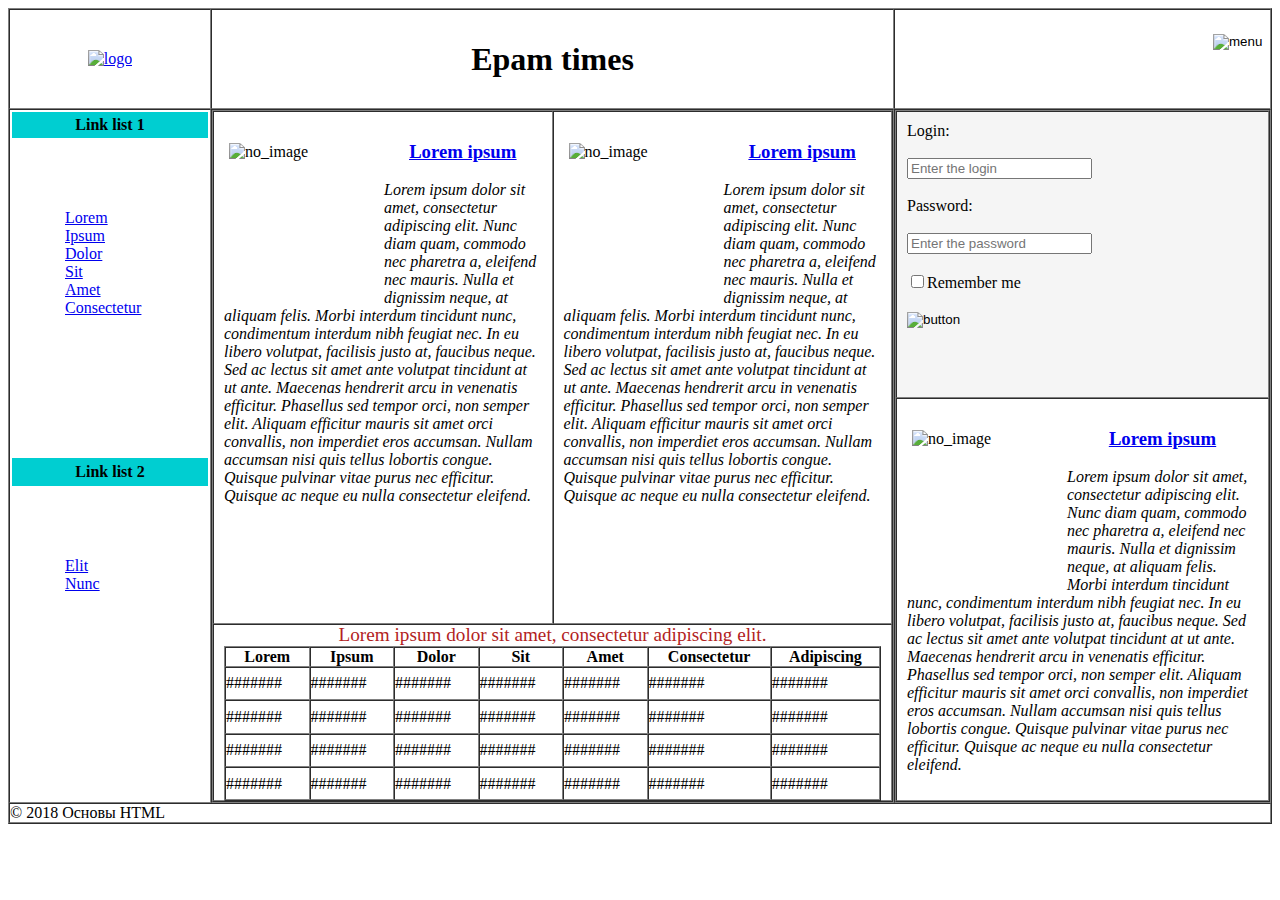
==== commit 8df49190: "Update Epam times.html" ====
--- a/Epam times.html
+++ b/Epam times.html
@@ -1,169 +1,168 @@
-<!DOCTYPE html PUBLIC "-//W3C//DTD XHTML 1.0 Transitional//EN" "http://www.w3.org/TR/xhtml1/DTD/xhtml1-transitional.dtd">
-<html height:100%>
+<!DOCTYPE html>
+<html>
 <head>
     <meta http-equiv="Content-Type" content="text/html; charset=utf-8">
-    <meta charset="utf-8">
     <title>Epam times</title>
 
 </head>
 <body>
 <table width="100%" height="100%" cellpadding="0" cellspacing="0" border="1px solid">
-<tr  height="100px" height="75px">
- <td align="center" >
-    <a href="https://www.epam-group.ru/" tabindex="1" name = "logo"><img src="C:\HTML\logo.png" target="_blank" alt = "logo" width="175px" height="75px" title="Official website Epam"></a>
- </td>
- <td>
-   <h1 align="center" >Epam times</h1>
- </td>
- <td >
- <table  align="right">
- <tr>
- <td>
-  <input type = "image" src = "C:\HTML\menu.png" tabindex="2" name = "menu" align="right" alt = "menu" width="50px" height="50px" value = "Значение кнопки" /> 
-  <td>
-  </tr>
- </table>
- </td>
- </tr>
-<tr>
- <td valign="top" width="200px">
-   <table align="center" height="50%" width="200px"> 
-   <tr align="center" bgcolor="#00CED1" ><th  align="center" >Link list 1 </th></tr>
-	<tr valign="top">
-	 <td valign="top">
-	 <table height="50%" cellpadding="50" >
-	 <tr>
-	 <td valign="top">
-                <dl>
-                    <a href ="https://ru.wikipedia.org/wiki/Lorem_ipsum" accesskey="l" title="https://ru.wikipedia.org/wiki/Lorem_ipsum" tabindex="3">Lorem</a><br />
-                    <a href ="https://ru.wiktionary.org/wiki/ipsum" accesskey="i" title="https://ru.wiktionary.org/wiki/ipsum" tabindex="3">Ipsum</a><br />
-                    <a href ="https://ru.wiktionary.org/wiki/dolor"  accesskey="d" title="https://ru.wiktionary.org/wiki/dolor" tabindex="3">Dolor</a><br />
-                    <a href ="https://ru.wiktionary.org/wiki/sit" accesskey="s" title="https://ru.wiktionary.org/wiki/sit" tabindex="3">Sit</a><br />
-                    <a href ="https://ru.wiktionary.org/wiki/amet" accesskey="a" rel="nofollow" title="https://ru.wiktionary.org/wiki/amet" tabindex="4">Amet</a><br />
-                    <a href ="https://en.wiktionary.org/wiki/consectetur" accesskey="c" rel="nofollow" title="https://en.wiktionary.org/wiki/consectetur" tabindex="4">Consectetur</a>
-                </dl>
-				</td>
-				</tr>
-				</table>
-     </td>
-	</tr>
-   </table>
-   <table align="center" height="40%" width="200px">
-    <tr><th align="center" bgcolor="#00CED1">Link list 2</th></tr> 
-	<tr valign="top"> 
-	<td valign="top">
-	<table height="100%" cellpadding="50" >
-	<tr >
-	<td valign="top">
-                <dl>
-                    <a href ="https://en.wikipedia.org/wiki/Elit,_Eritrea" accesskey="e" title="https://en.wikipedia.org/wiki/Elit,_Eritrea" tabindex="3">Elit</a><br />
-                    <a href ="#logo"  accesskey="n" title="logo" tabindex="3">Nunc</a>
-                </dl>
-				</td>
-				</tr>
-				</table>
-    </td>
-	</tr>
-   </table>
-  </td>
- <td>
-  <table   width ="100%" height ="100%" cellpadding="10" cellspacing="0" border="1px solid"> 
-   <tr>
-    <td valign= "top">
-	<p><img src="C:\HTML\no_image.png" alt = "no_image" width="150px" height="150px" align="left" vspace="5" hspace="5"><a href ="https://ru.wikipedia.org/wiki/Lorem_ipsum"title="https://ru.wikipedia.org/wiki/Lorem_ipsum" tabindex="9"><h3 align="center"><ins>Lorem ipsum</ins></h3></a><i>Lorem ipsum dolor sit amet, consectetur adipiscing elit. Nunc diam quam, commodo nec pharetra a, eleifend nec mauris. Nulla et dignissim neque, at aliquam felis. Morbi interdum tincidunt nunc, condimentum interdum nibh feugiat nec. In eu libero volutpat, facilisis justo at, faucibus neque. Sed ac lectus sit amet ante volutpat tincidunt at ut ante. Maecenas hendrerit arcu in venenatis efficitur. Phasellus sed tempor orci, non semper elit. Aliquam efficitur mauris sit amet orci convallis, non imperdiet eros accumsan. Nullam accumsan nisi quis tellus lobortis congue. Quisque pulvinar vitae purus nec efficitur. Quisque ac neque eu nulla consectetur eleifend.</i></p>
-    </td>
-	<td valign= "top">
-	 <p><img src="C:\HTML\no_image.png" alt = "no_image" width="150px" height="150px" align="left" vspace="5" hspace="5"><a href ="https://ru.wikipedia.org/wiki/Lorem_ipsum"title="https://ru.wikipedia.org/wiki/Lorem_ipsum" tabindex="9"><h3 align="center"><ins>Lorem ipsum</ins></h3></a><i>Lorem ipsum dolor sit amet, consectetur adipiscing elit. Nunc diam quam, commodo nec pharetra a, eleifend nec mauris. Nulla et dignissim neque, at aliquam felis. Morbi interdum tincidunt nunc, condimentum interdum nibh feugiat nec. In eu libero volutpat, facilisis justo at, faucibus neque. Sed ac lectus sit amet ante volutpat tincidunt at ut ante. Maecenas hendrerit arcu in venenatis efficitur. Phasellus sed tempor orci, non semper elit. Aliquam efficitur mauris sit amet orci convallis, non imperdiet eros accumsan. Nullam accumsan nisi quis tellus lobortis congue. Quisque pulvinar vitae purus nec efficitur. Quisque ac neque eu nulla consectetur eleifend.</i></p>
-	</td>
-   </tr>
-   <tr>
-    <td colspan="2" >
-	<h3 align="center"><font color="#B22222" >Lorem ipsum dolor sit amet, consectetur adipiscing elit.</font></h3>
-	 <table width="100%"  height="100%" align="center" cellpadding="0" cellspacing="0" border="1px solid">
-			<tr>
-			<thead>
-			<td align="center"><b>Lorem</b></td>
-			<td align="center"><b>Ipsum</b></td>
-			<td align="center"><b>Dolor</b></td>
-			<td align="center"><b>Sit</b></td>
-			<td align="center"><b>Amet</b></td>
-			<td align="center"><b>Consectetur</b></td>
-			<td align="center"><b>Adipiscing</b></td>
-			</thead>
-			</tr>
-			<tr>
-			<td align="left">####### </td>
-			<td align="left">####### </td>
-			<td align="left">####### </td>
-			<td align="left">####### </td>
-			<td align="left">####### </td>
-			<td align="left">####### </td>
-			<td align="left">####### </td>
-			</tr>
-			<tr>
-			<td align="left">####### </td>
-			<td align="left">####### </td>
-			<td align="left">####### </td>
-			<td align="left">####### </td>
-			<td align="left">####### </td>
-			<td align="left">####### </td>
-			<td align="left">####### </td>
-			</tr>
-			<tr>
-			<td align="left">####### </td>
-			<td align="left">####### </td>
-			<td align="left">####### </td>
-			<td align="left">####### </td>
-			<td align="left">####### </td>
-			<td align="left">####### </td>
-			<td align="left">####### </td>
-			</tr>
-			<tr>
-			<td align="left">####### </td>
-			<td align="left">####### </td>
-			<td align="left">####### </td>
-			<td align="left">####### </td>
-			<td align="left">####### </td>
-			<td align="left">####### </td>
-			<td align="left">####### </td>
-			</tr>
-	  </table>
-	</td>
-   </tr>
-  </table>
- </td>
- <td >
-  <table width="375px" cellpadding="10" cellspacing="0" border="1px solid">
-  <tr> 
-   <td bgcolor="#F5F5F5">
-    <form>
-	                   
-	        <label for="Log">Login:</label><br />
-			<br />
-			<a><input type="text"   placeholder="Enter the login" id="Log" name="Enter the login" tabindex="5"/></a><br />
-			<br />
-			<label for="Pass">Password:</label><br />
-			<br />
-			<a name="Pass"><input type="password" name="Enter the password" id="Pass" placeholder="Enter the password" tabindex="6"/></a><br />
-			<br />
-			<input type="checkbox" name="Remember me" value="1"  tabindex="7"/>Remember me<br />
-			<br />
-		    <input type = "image" src = "C:\HTML\button.png" name = "button" tabindex="8" alt = "button" width="150" height="75" value = "Значение кнопки" /> 
-    </form>
-   </td>
-  </tr>
-  <tr>
-   <td valign= "top">
-     <p><img src="C:\HTML\no_image.png" alt = "no_image" width="150px" height="150px" align="left" vspace="5" hspace="5"><a href ="https://ru.wikipedia.org/wiki/Lorem_ipsum"title="https://ru.wikipedia.org/wiki/Lorem_ipsum" tabindex="9"><h3 align="center"><ins>Lorem ipsum</ins></h3></a><i>Lorem ipsum dolor sit amet, consectetur adipiscing elit. Nunc diam quam, commodo nec pharetra a, eleifend nec mauris. Nulla et dignissim neque, at aliquam felis. Morbi interdum tincidunt nunc, condimentum interdum nibh feugiat nec. In eu libero volutpat, facilisis justo at, faucibus neque. Sed ac lectus sit amet ante volutpat tincidunt at ut ante. Maecenas hendrerit arcu in venenatis efficitur. Phasellus sed tempor orci, non semper elit. Aliquam efficitur mauris sit amet orci convallis, non imperdiet eros accumsan. Nullam accumsan nisi quis tellus lobortis congue. Quisque pulvinar vitae purus nec efficitur. Quisque ac neque eu nulla consectetur eleifend.</i></p>
-   </td> 
-  </tr>
-  </table>
- </td>
-</tr>
+    <tr  height="100px" >
+        <td align="center" >
+            <a href="https://www.epam-group.ru/" tabindex="1" name = "logo"><img src="C:\HTML\logo.png" target="_blank" alt = "logo" width="175px" height="75px" title="Official website Epam"></a>
+        </td>
+        <td>
+            <h1 align="center" >Epam times</h1>
+        </td>
+        <td >
+            <table  align="right">
+                <tr>
+                    <td>
+                        <input type = "image" src = "C:\HTML\menu.png" tabindex="2" name = "menu" align="right" alt = "menu" width="50px" height="50px" value = "Значение кнопки" />
+                    <td>
+                </tr>
+            </table>
+        </td>
+    </tr>
+    <tr>
+        <td valign="top" width="200px">
+            <table align="center" height="50%" width="200px">
+                <tr align="center" bgcolor="#00CED1" ><th  align="center" >Link list 1 </th></tr>
+                <tr valign="top">
+                    <td valign="top">
+                        <table height="50%" cellpadding="50" >
+                            <tr>
+                                <td valign="top">
+                                    <dl>
+                                        <a href ="https://ru.wikipedia.org/wiki/Lorem_ipsum" accesskey="l" title="https://ru.wikipedia.org/wiki/Lorem_ipsum" tabindex="3">Lorem</a><br />
+                                        <a href ="https://ru.wiktionary.org/wiki/ipsum" accesskey="i" title="https://ru.wiktionary.org/wiki/ipsum" tabindex="3">Ipsum</a><br />
+                                        <a href ="https://ru.wiktionary.org/wiki/dolor"  accesskey="d" title="https://ru.wiktionary.org/wiki/dolor" tabindex="3">Dolor</a><br />
+                                        <a href ="https://ru.wiktionary.org/wiki/sit" accesskey="s" title="https://ru.wiktionary.org/wiki/sit" tabindex="3">Sit</a><br />
+                                        <a href ="https://ru.wiktionary.org/wiki/amet" accesskey="a" rel="nofollow" title="https://ru.wiktionary.org/wiki/amet" tabindex="4">Amet</a><br />
+                                        <a href ="https://en.wiktionary.org/wiki/consectetur" accesskey="c" rel="nofollow" title="https://en.wiktionary.org/wiki/consectetur" tabindex="4">Consectetur</a>
+                                    </dl>
+                                </td>
+                            </tr>
+                        </table>
+                    </td>
+                </tr>
+            </table>
+            <table align="center" height="40%" width="200px">
+                <tr><th align="center" bgcolor="#00CED1">Link list 2</th></tr>
+                <tr valign="top">
+                    <td valign="top">
+                        <table cellpadding="50" >
+                            <tr >
+                                <td valign="top">
+                                    <dl>
+                                        <a href ="https://en.wikipedia.org/wiki/Elit,_Eritrea" accesskey="e" title="https://en.wikipedia.org/wiki/Elit,_Eritrea" tabindex="3">Elit</a><br />
+                                        <a href ="#logo"  accesskey="n" title="logo" tabindex="3">Nunc</a>
+                                    </dl>
+                                </td>
+                            </tr>
+                        </table>
+                    </td>
+                </tr>
+            </table>
+        </td>
+        <td>
+            <table   width ="100%" height ="100%" cellpadding="10" cellspacing="0" border="1px solid">
+                <tr>
+                    <td valign= "top">
+                        <p><img src="C:\HTML\no_image.png" alt = "no_image" width="150px" height="150px" align="left" vspace="5" hspace="5"><a href ="https://ru.wikipedia.org/wiki/Lorem_ipsum"title="https://ru.wikipedia.org/wiki/Lorem_ipsum" tabindex="9"><h3 align="center"><ins>Lorem ipsum</ins></h3></a><i>Lorem ipsum dolor sit amet, consectetur adipiscing elit. Nunc diam quam, commodo nec pharetra a, eleifend nec mauris. Nulla et dignissim neque, at aliquam felis. Morbi interdum tincidunt nunc, condimentum interdum nibh feugiat nec. In eu libero volutpat, facilisis justo at, faucibus neque. Sed ac lectus sit amet ante volutpat tincidunt at ut ante. Maecenas hendrerit arcu in venenatis efficitur. Phasellus sed tempor orci, non semper elit. Aliquam efficitur mauris sit amet orci convallis, non imperdiet eros accumsan. Nullam accumsan nisi quis tellus lobortis congue. Quisque pulvinar vitae purus nec efficitur. Quisque ac neque eu nulla consectetur eleifend.</i></p>
+                    </td>
+                    <td valign= "top">
+                        <p><img src="C:\HTML\no_image.png" alt = "no_image" width="150px" height="150px" align="left" vspace="5" hspace="5"><a href ="https://ru.wikipedia.org/wiki/Lorem_ipsum"title="https://ru.wikipedia.org/wiki/Lorem_ipsum" tabindex="9"><h3 align="center"><ins>Lorem ipsum</ins></h3></a><i>Lorem ipsum dolor sit amet, consectetur adipiscing elit. Nunc diam quam, commodo nec pharetra a, eleifend nec mauris. Nulla et dignissim neque, at aliquam felis. Morbi interdum tincidunt nunc, condimentum interdum nibh feugiat nec. In eu libero volutpat, facilisis justo at, faucibus neque. Sed ac lectus sit amet ante volutpat tincidunt at ut ante. Maecenas hendrerit arcu in venenatis efficitur. Phasellus sed tempor orci, non semper elit. Aliquam efficitur mauris sit amet orci convallis, non imperdiet eros accumsan. Nullam accumsan nisi quis tellus lobortis congue. Quisque pulvinar vitae purus nec efficitur. Quisque ac neque eu nulla consectetur eleifend.</i></p>
+                    </td>
+                </tr>
+                <tr>
+                    <td colspan="2" >
+                        <table width="100%"  height="100%" align="center" cellpadding="0" cellspacing="0" border="1px solid">
+						 <caption align="right" valign="bottom"><font color="#B22222" ><big>Lorem ipsum dolor sit amet, consectetur adipiscing elit.</big></font></caption>
+                            <tr>
+                                <thead>
+                                <td align="center"><b>Lorem</b></td>
+                                <td align="center"><b>Ipsum</b></td>
+                                <td align="center"><b>Dolor</b></td>
+                                <td align="center"><b>Sit</b></td>
+                                <td align="center"><b>Amet</b></td>
+                                <td align="center"><b>Consectetur</b></td>
+                                <td align="center"><b>Adipiscing</b></td>
+                                </thead>
+                            </tr>
+                            <tr>
+                                <td align="left">####### </td>
+                                <td align="left">####### </td>
+                                <td align="left">####### </td>
+                                <td align="left">####### </td>
+                                <td align="left">####### </td>
+                                <td align="left">####### </td>
+                                <td align="left">####### </td>
+                            </tr>
+                            <tr>
+                                <td align="left">####### </td>
+                                <td align="left">####### </td>
+                                <td align="left">####### </td>
+                                <td align="left">####### </td>
+                                <td align="left">####### </td>
+                                <td align="left">####### </td>
+                                <td align="left">####### </td>
+                            </tr>
+                            <tr>
+                                <td align="left">####### </td>
+                                <td align="left">####### </td>
+                                <td align="left">####### </td>
+                                <td align="left">####### </td>
+                                <td align="left">####### </td>
+                                <td align="left">####### </td>
+                                <td align="left">####### </td>
+                            </tr>
+                            <tr>
+                                <td align="left">####### </td>
+                                <td align="left">####### </td>
+                                <td align="left">####### </td>
+                                <td align="left">####### </td>
+                                <td align="left">####### </td>
+                                <td align="left">####### </td>
+                                <td align="left">####### </td>
+                            </tr>
+                        </table>
+                    </td>
+                </tr>
+            </table>
+        </td>
+        <td >
+            <table width="375px" cellpadding="10" cellspacing="0" border="1px solid">
+                <tr>
+                    <td bgcolor="#F5F5F5">
+                        <form>
 
-<tr>
-  <td colspan="3">&copy; 2018 Основы HTML</td>
- </tr>
+                            <label for="Log">Login:</label><br />
+                            <br />
+                            <a><input type="text"   placeholder="Enter the login" id="Log" name="Enter the login" tabindex="5"/></a><br />
+                            <br />
+                            <label for="Pass">Password:</label><br />
+                            <br />
+                            <a name="Pass"><input type="password" name="Enter the password" id="Pass" placeholder="Enter the password" tabindex="6"/></a><br />
+                            <br />
+                            <input type="checkbox" name="Remember me" value="1"  tabindex="7"/>Remember me<br />
+                            <br />
+                            <input type = "image" src = "C:\HTML\button.png" name = "button" tabindex="8" alt = "button" width="150" height="75" value = "Значение кнопки" />
+                        </form>
+                    </td>
+                </tr>
+                <tr>
+                    <td valign= "top">
+                        <p><img src="C:\HTML\no_image.png" alt = "no_image" width="150px" height="150px" align="left" vspace="5" hspace="5"><a href ="https://ru.wikipedia.org/wiki/Lorem_ipsum" title="https://ru.wikipedia.org/wiki/Lorem_ipsum" tabindex="9"><h3 align="center"><ins>Lorem ipsum</ins></h3></a><i>Lorem ipsum dolor sit amet, consectetur adipiscing elit. Nunc diam quam, commodo nec pharetra a, eleifend nec mauris. Nulla et dignissim neque, at aliquam felis. Morbi interdum tincidunt nunc, condimentum interdum nibh feugiat nec. In eu libero volutpat, facilisis justo at, faucibus neque. Sed ac lectus sit amet ante volutpat tincidunt at ut ante. Maecenas hendrerit arcu in venenatis efficitur. Phasellus sed tempor orci, non semper elit. Aliquam efficitur mauris sit amet orci convallis, non imperdiet eros accumsan. Nullam accumsan nisi quis tellus lobortis congue. Quisque pulvinar vitae purus nec efficitur. Quisque ac neque eu nulla consectetur eleifend.</i></p>
+                    </td>
+                </tr>
+            </table>
+        </td>
+    </tr>
+
+    <tr>
+        <td colspan="3">&copy; 2018 Основы HTML</td>
+    </tr>
 </table>
 </body>
 </html>
